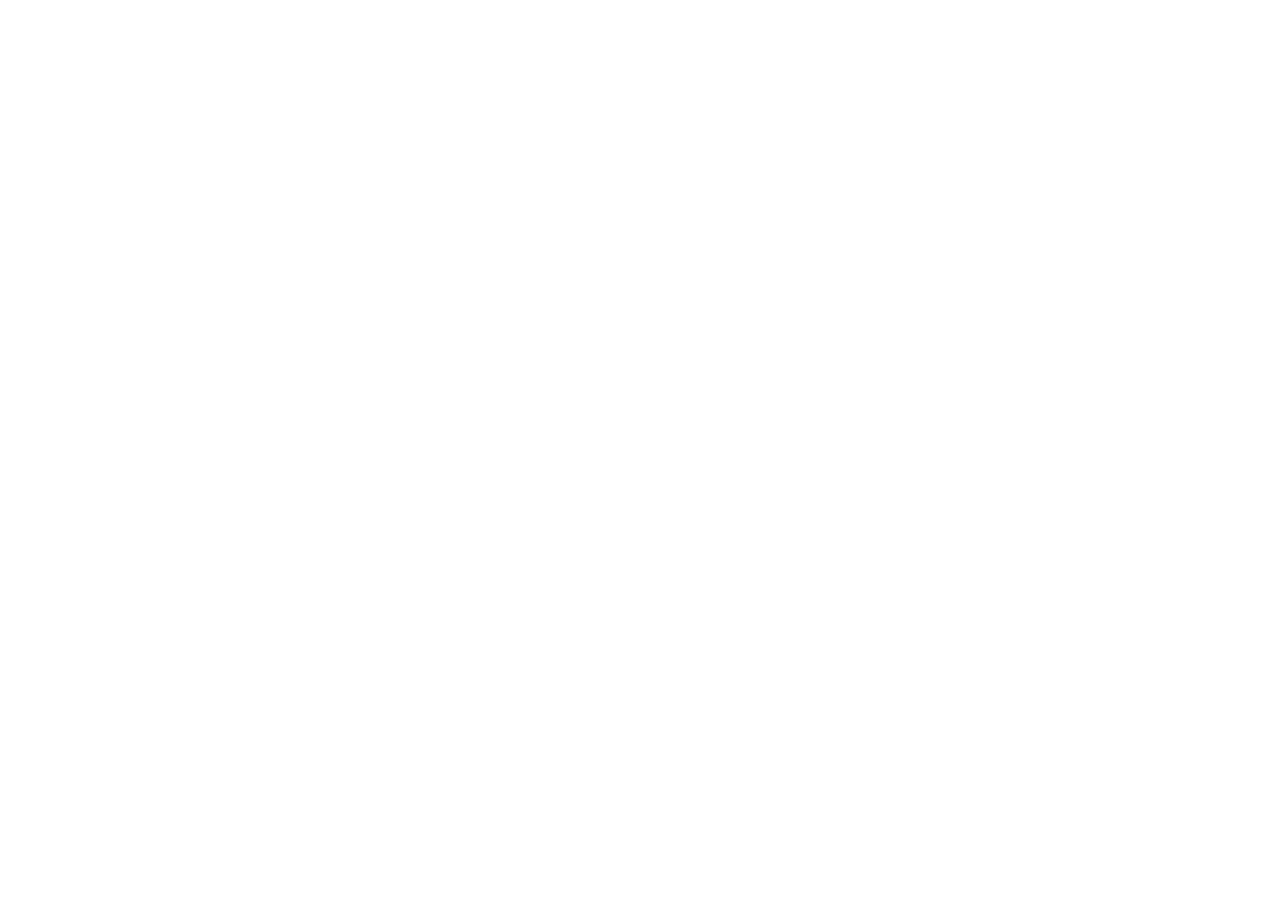
==== index.html @ 025956c4 "Update index.html" ====
<!DOCTYPE html>
<html lang="en">
<head>
    <meta charset="UTF-8">
    <meta name="viewport" content="width=device-width, initial-scale=1.0">
    <title>Book Title</title>
    <link rel="stylesheet" href="styles.css">
</head>
<body>
    <div class="container">
        <div class="sidebar">
            <!-- Chapter Index -->
        </div>
        <div class="content">
            <!-- Individual Chapter Content -->
        </div>
        <div class="toc">
            <!-- Table of Contents -->
        </div>
    </div>
    <script src="scripts.js"></script>
</body>
</html>
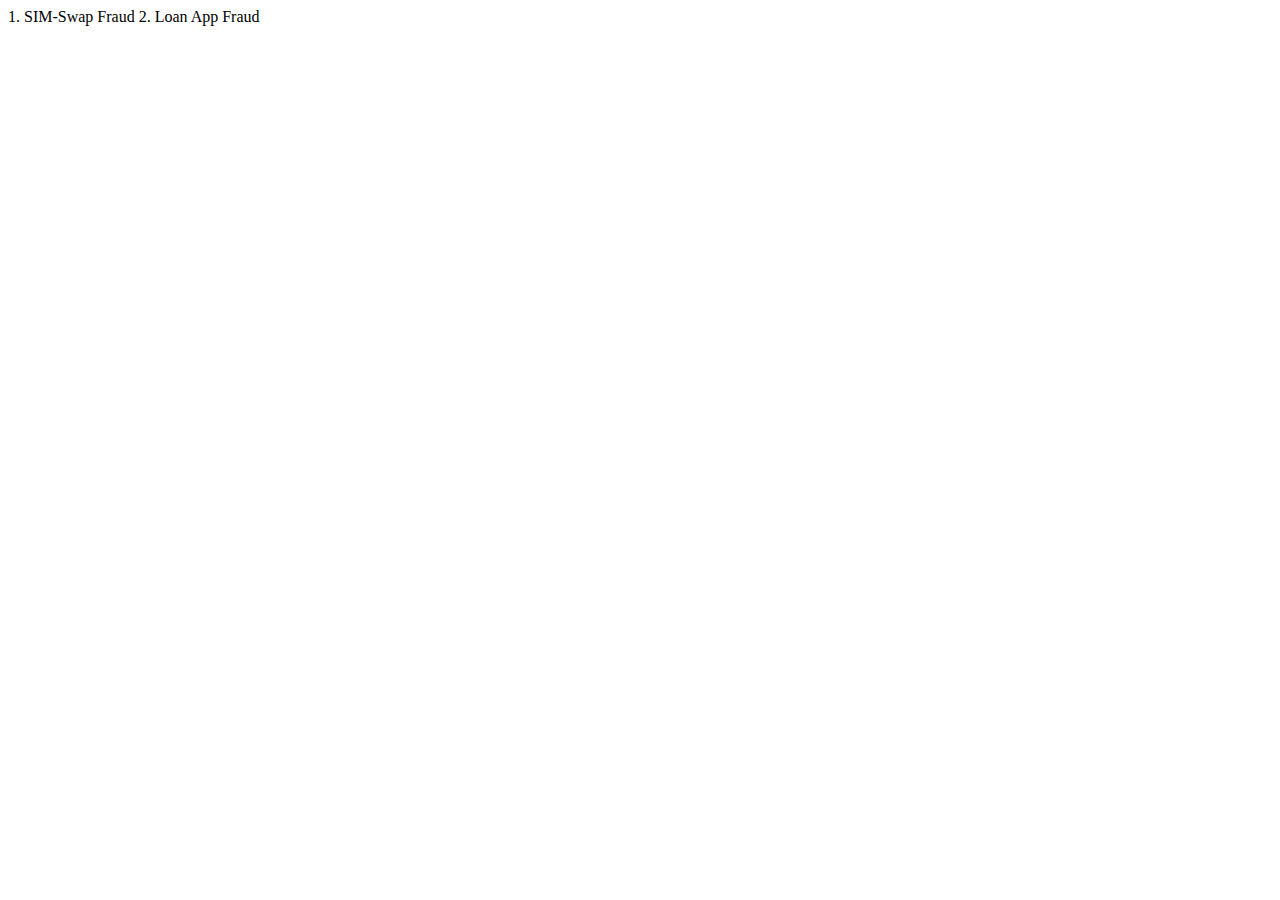
==== commit 017eb0c4: "Update index.html" ====
--- a/index.html
+++ b/index.html
@@ -3,13 +3,15 @@
 <head>
     <meta charset="UTF-8">
     <meta name="viewport" content="width=device-width, initial-scale=1.0">
-    <title>Book Title</title>
+    <title>Financial Fraud</title>
     <link rel="stylesheet" href="styles.css">
 </head>
 <body>
     <div class="container">
         <div class="sidebar">
-            <!-- Chapter Index -->
+            1. SIM-Swap Fraud
+            2. Loan App Fraud
+            
         </div>
         <div class="content">
             <!-- Individual Chapter Content -->
--- a/styles.css
+++ b/styles.css
@@ -0,0 +1,21 @@
+/* Add styles for layout */
+.container {
+    display: flex;
+    justify-content: space-between;
+    align-items: flex-start;
+}
+
+.sidebar {
+    flex: 0 0 20%; /* Adjust the width as needed */
+    /* Add styles for chapter index */
+}
+
+.content {
+    flex: 0 0 60%; /* Adjust the width as needed */
+    /* Add styles for individual chapter content */
+}
+
+.toc {
+    flex: 0 0 20%; /* Adjust the width as needed */
+    /* Add styles for table of contents */
+}
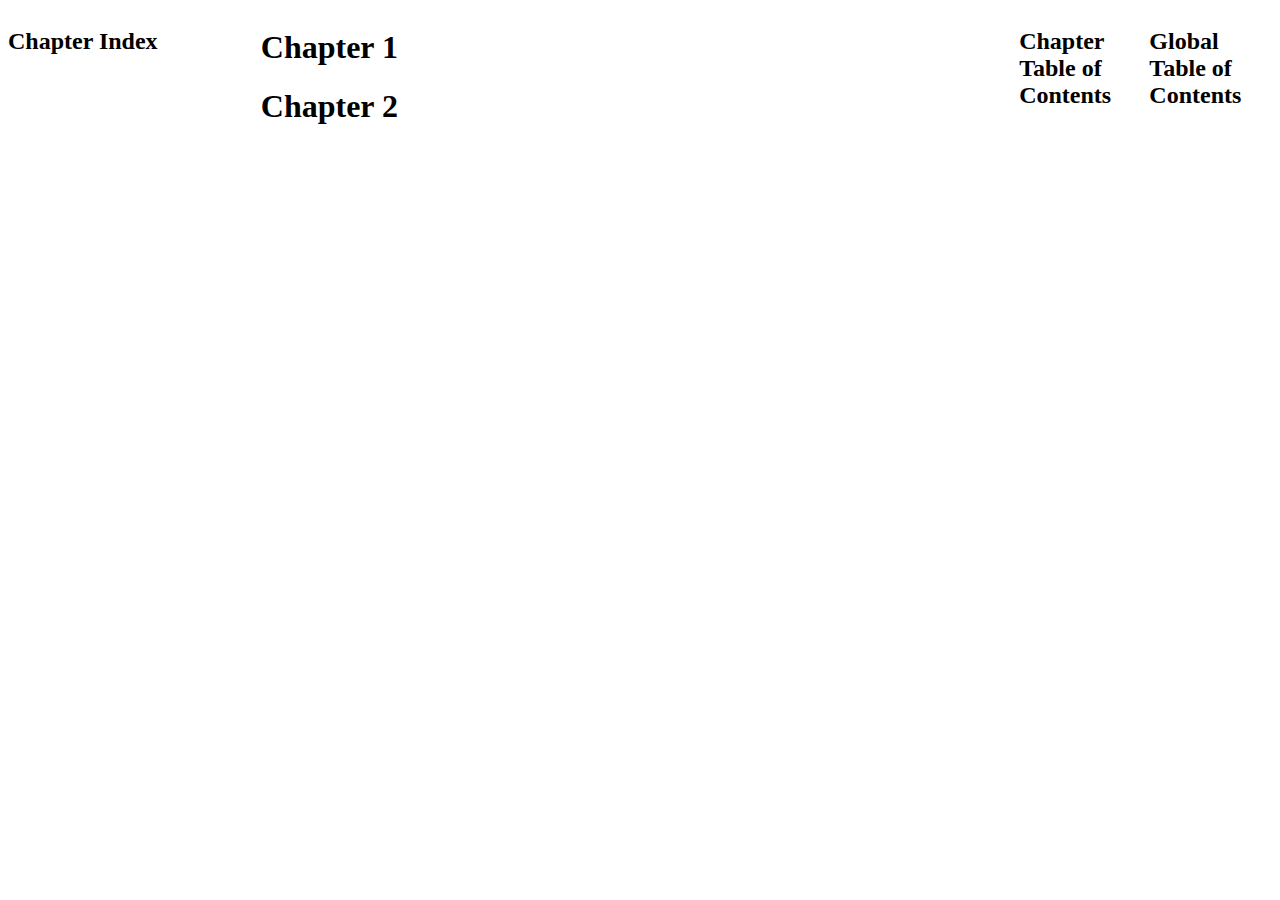
==== commit fb4f9470: "Update index.html" ====
--- a/index.html
+++ b/index.html
@@ -9,15 +9,32 @@
 <body>
     <div class="container">
         <div class="sidebar">
-            1. SIM-Swap Fraud
-            2. Loan App Fraud
-            
+            <h2>Chapter Index</h2>
+            <!-- Chapter links here -->
         </div>
         <div class="content">
-            <!-- Individual Chapter Content -->
+            <div id="chapter1">
+                <h1>Chapter 1</h1>
+                <!-- Content of Chapter 1 -->
+            </div>
+            <div id="chapter2">
+                <h1>Chapter 2</h1>
+                <!-- Content of Chapter 2 -->
+            </div>
+            <!-- Add more chapters as needed -->
         </div>
-        <div class="toc">
-            <!-- Table of Contents -->
+        <!-- Right top sidebar for individual chapter TOC -->
+        <div class="sidebar-right-top">
+            <h2>Chapter Table of Contents</h2>
+            <!-- Placeholder for dynamically generated TOC -->
+            <div class="toc" id="toc_chapter">
+                <!-- TOC will be dynamically inserted here -->
+            </div>
+        </div>
+        <!-- Right sidebar for global TOC (optional) -->
+        <div class="sidebar-right">
+            <h2>Global Table of Contents</h2>
+            <!-- Global TOC links here -->
         </div>
     </div>
     <script src="scripts.js"></script>
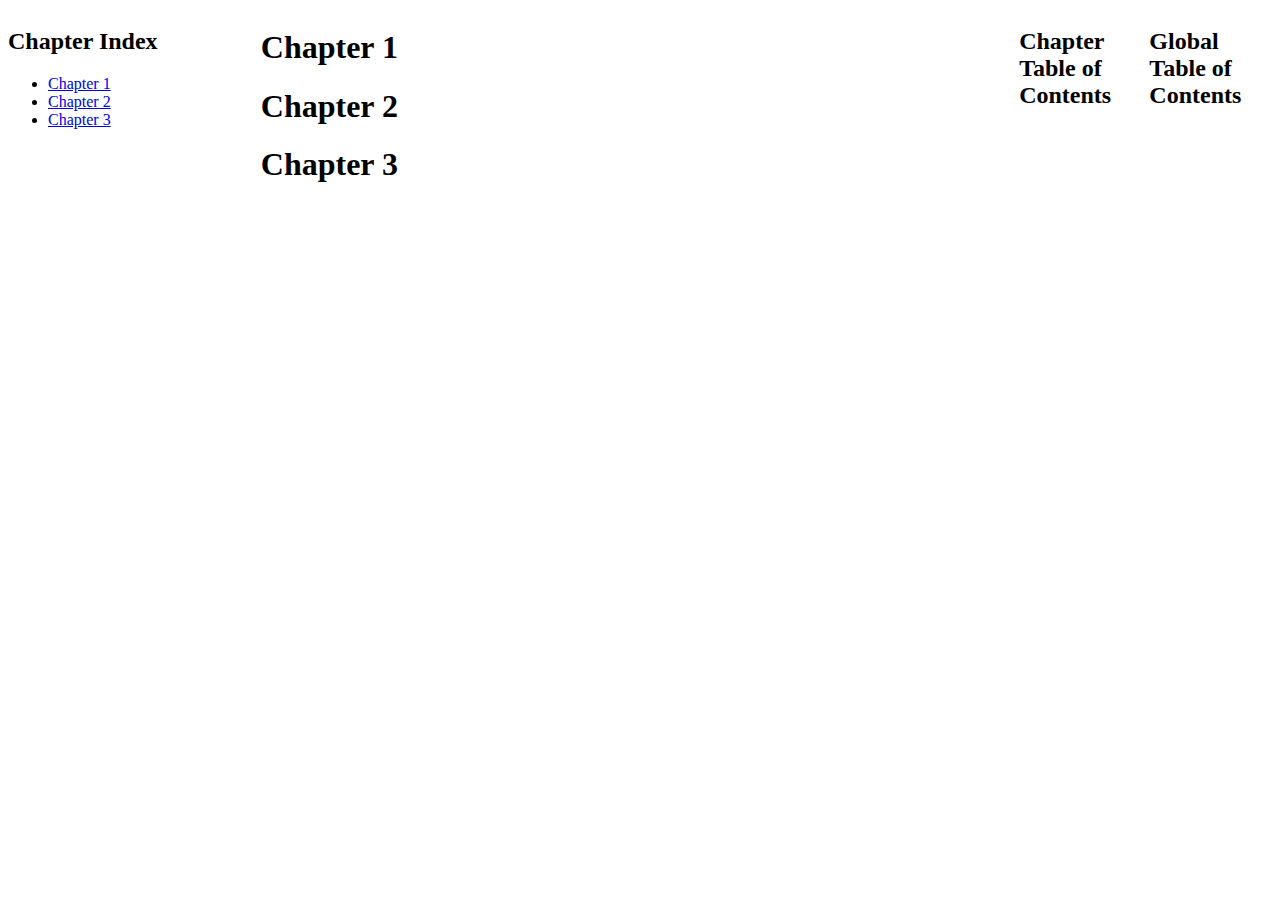
==== commit 07105675: "chapter index" ====
--- a/index.html
+++ b/index.html
@@ -3,14 +3,18 @@
 <head>
     <meta charset="UTF-8">
     <meta name="viewport" content="width=device-width, initial-scale=1.0">
-    <title>Financial Fraud</title>
+    <title>My Book</title>
     <link rel="stylesheet" href="styles.css">
 </head>
 <body>
     <div class="container">
         <div class="sidebar">
             <h2>Chapter Index</h2>
-            <!-- Chapter links here -->
+            <ul>
+                <li><a href="#chapter1">Chapter 1</a></li>
+                <li><a href="#chapter2">Chapter 2</a></li>
+                <li><a href="#chapter3">Chapter 3</a></li>
+            </ul>
         </div>
         <div class="content">
             <div id="chapter1">
@@ -21,22 +25,37 @@
                 <h1>Chapter 2</h1>
                 <!-- Content of Chapter 2 -->
             </div>
-            <!-- Add more chapters as needed -->
+            <div id="chapter3">
+                <h1>Chapter 3</h1>
+                <!-- Content of Chapter 3 -->
+            </div>
         </div>
-        <!-- Right top sidebar for individual chapter TOC -->
-        <div class="sidebar-right-top">
+        <div class="sidebar-right-top" id="sidebar-right-top">
             <h2>Chapter Table of Contents</h2>
             <!-- Placeholder for dynamically generated TOC -->
-            <div class="toc" id="toc_chapter">
-                <!-- TOC will be dynamically inserted here -->
-            </div>
         </div>
-        <!-- Right sidebar for global TOC (optional) -->
         <div class="sidebar-right">
             <h2>Global Table of Contents</h2>
             <!-- Global TOC links here -->
         </div>
     </div>
-    <script src="scripts.js"></script>
+    <script>
+        // Function to load TOC for a chapter
+        function loadChapterTOC(chapterNumber) {
+            // Load the HTML content of the corresponding chapter's TOC
+            var xhr = new XMLHttpRequest();
+            xhr.open("GET", "chapter" + chapterNumber + ".html", true);
+            xhr.onreadystatechange = function () {
+                if (xhr.readyState === 4 && xhr.status === 200) {
+                    // Replace the placeholder with the loaded TOC
+                    document.getElementById("sidebar-right-top").innerHTML = xhr.responseText;
+                }
+            };
+            xhr.send();
+        }
+
+        // Load TOC for Chapter 1 by default
+        loadChapterTOC(1);
+    </script>
 </body>
 </html>
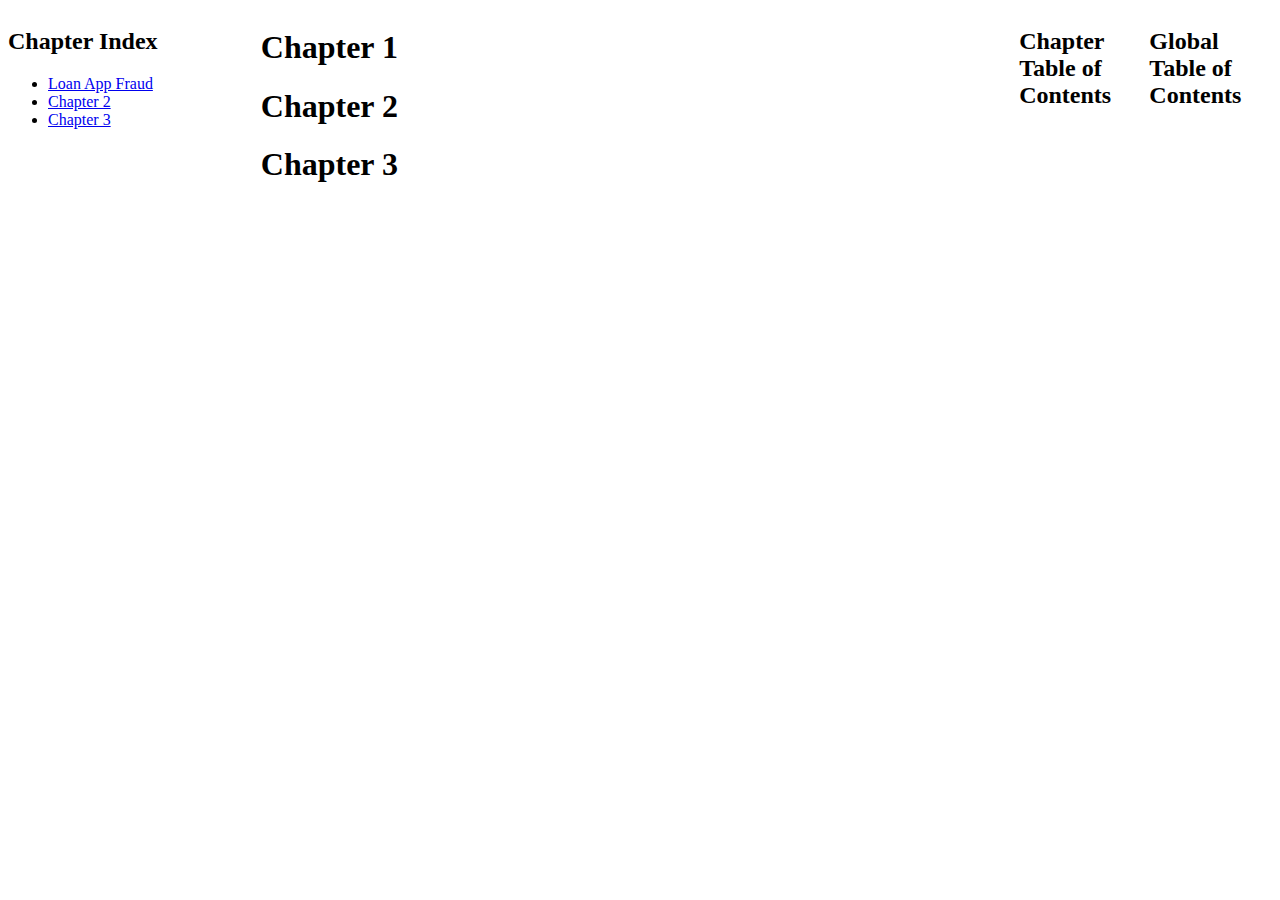
==== commit 6ae346b5: "Update index.html" ====
--- a/index.html
+++ b/index.html
@@ -3,7 +3,7 @@
 <head>
     <meta charset="UTF-8">
     <meta name="viewport" content="width=device-width, initial-scale=1.0">
-    <title>My Book</title>
+    <title>Financial Fraud</title>
     <link rel="stylesheet" href="styles.css">
 </head>
 <body>
@@ -11,13 +11,13 @@
         <div class="sidebar">
             <h2>Chapter Index</h2>
             <ul>
-                <li><a href="#chapter1">Chapter 1</a></li>
+                <li><a href="Loan_app_fraud.html">Loan App Fraud</a></li>
                 <li><a href="#chapter2">Chapter 2</a></li>
                 <li><a href="#chapter3">Chapter 3</a></li>
             </ul>
         </div>
         <div class="content">
-            <div id="chapter1">
+            <div id="Loan_app_fraud">
                 <h1>Chapter 1</h1>
                 <!-- Content of Chapter 1 -->
             </div>
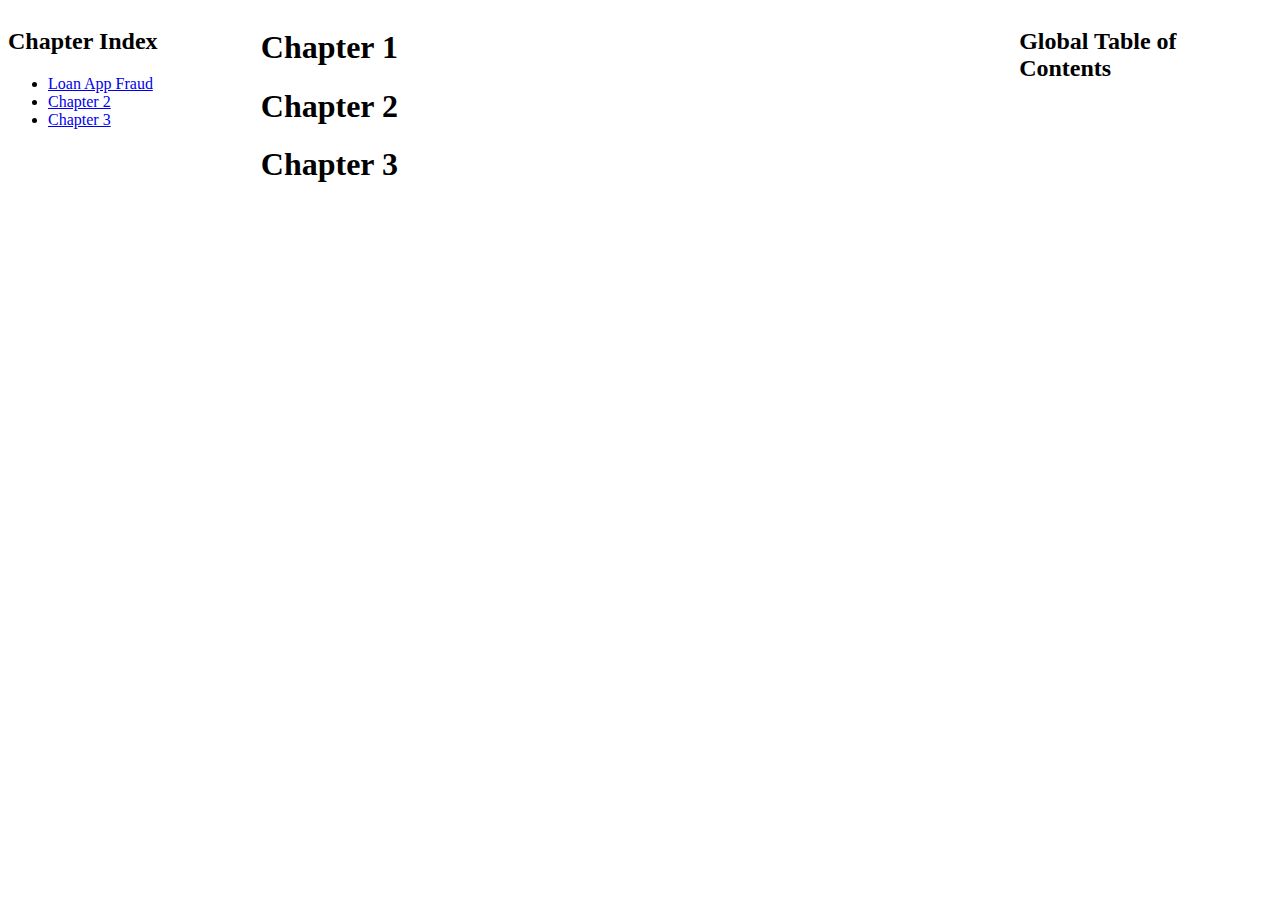
==== commit 0398083e: "Update index.html" ====
--- a/index.html
+++ b/index.html
@@ -11,13 +11,13 @@
         <div class="sidebar">
             <h2>Chapter Index</h2>
             <ul>
-                <li><a href="Loan_app_fraud.html">Loan App Fraud</a></li>
+                <li><a href="chapter1.html">Loan App Fraud</a></li>
                 <li><a href="#chapter2">Chapter 2</a></li>
                 <li><a href="#chapter3">Chapter 3</a></li>
             </ul>
         </div>
         <div class="content">
-            <div id="Loan_app_fraud">
+            <div id="chcapter1">
                 <h1>Chapter 1</h1>
                 <!-- Content of Chapter 1 -->
             </div>
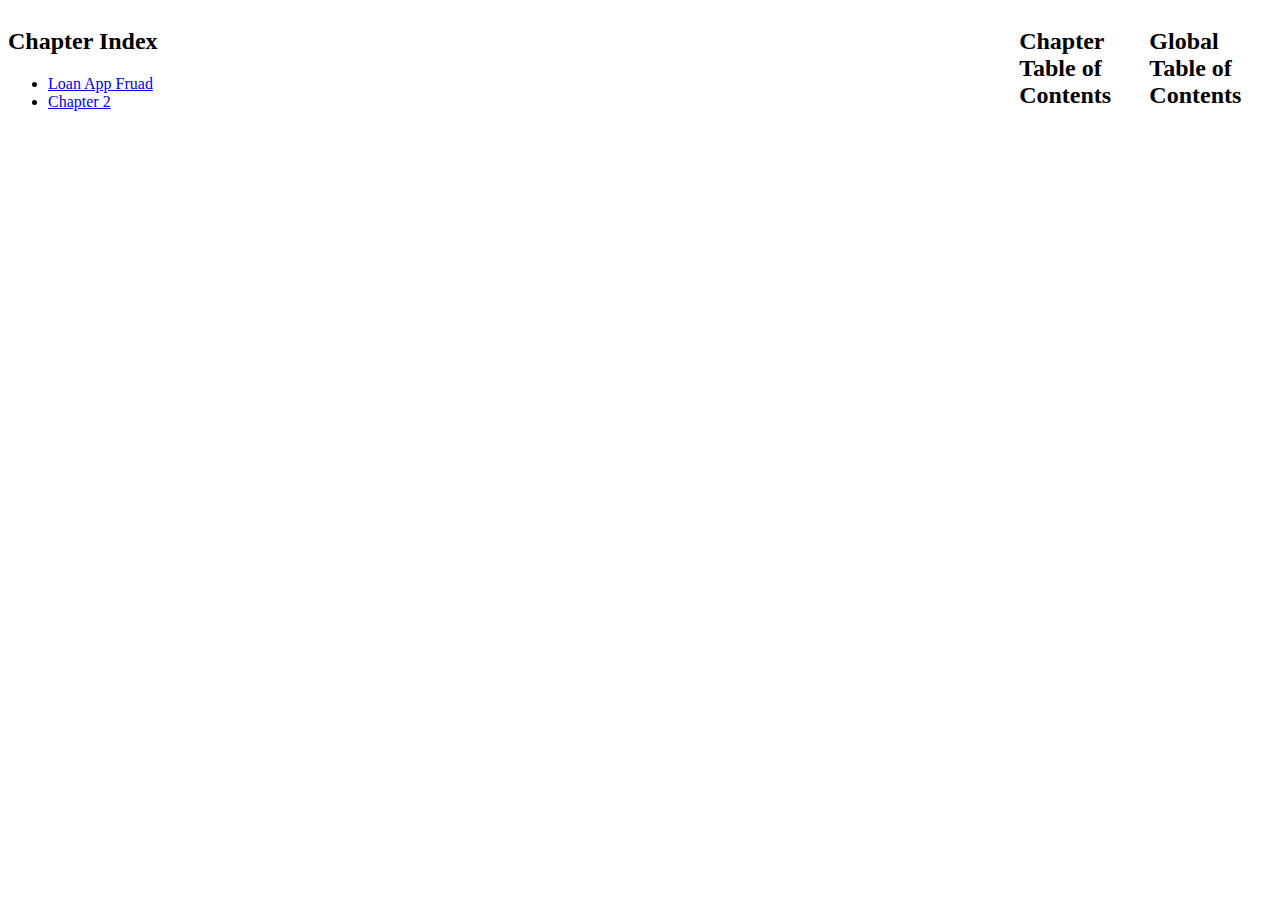
==== commit e095b72f: "Update index.html" ====
--- a/index.html
+++ b/index.html
@@ -3,7 +3,7 @@
 <head>
     <meta charset="UTF-8">
     <meta name="viewport" content="width=device-width, initial-scale=1.0">
-    <title>Financial Fraud</title>
+    <title>My Book</title>
     <link rel="stylesheet" href="styles.css">
 </head>
 <body>
@@ -11,51 +11,26 @@
         <div class="sidebar">
             <h2>Chapter Index</h2>
             <ul>
-                <li><a href="chapter1.html">Loan App Fraud</a></li>
-                <li><a href="#chapter2">Chapter 2</a></li>
-                <li><a href="#chapter3">Chapter 3</a></li>
+                <li><a href="chapter1.html">Loan App Fruad</a></li>
+                <li><a href="chapter2.html">Chapter 2</a></li>
+                <!-- Add more chapter links as needed -->
             </ul>
         </div>
         <div class="content">
-            <div id="chcapter1">
-                <h1>Chapter 1</h1>
-                <!-- Content of Chapter 1 -->
-            </div>
-            <div id="chapter2">
-                <h1>Chapter 2</h1>
-                <!-- Content of Chapter 2 -->
-            </div>
-            <div id="chapter3">
-                <h1>Chapter 3</h1>
-                <!-- Content of Chapter 3 -->
-            </div>
+            <!-- Content of individual chapters will be loaded dynamically here -->
         </div>
-        <div class="sidebar-right-top" id="sidebar-right-top">
+        <div class="sidebar-right-top">
             <h2>Chapter Table of Contents</h2>
             <!-- Placeholder for dynamically generated TOC -->
+            <div class="toc" id="toc_chapter">
+                <!-- TOC will be dynamically inserted here -->
+            </div>
         </div>
         <div class="sidebar-right">
             <h2>Global Table of Contents</h2>
             <!-- Global TOC links here -->
         </div>
     </div>
-    <script>
-        // Function to load TOC for a chapter
-        function loadChapterTOC(chapterNumber) {
-            // Load the HTML content of the corresponding chapter's TOC
-            var xhr = new XMLHttpRequest();
-            xhr.open("GET", "chapter" + chapterNumber + ".html", true);
-            xhr.onreadystatechange = function () {
-                if (xhr.readyState === 4 && xhr.status === 200) {
-                    // Replace the placeholder with the loaded TOC
-                    document.getElementById("sidebar-right-top").innerHTML = xhr.responseText;
-                }
-            };
-            xhr.send();
-        }
-
-        // Load TOC for Chapter 1 by default
-        loadChapterTOC(1);
-    </script>
+    <script src="scripts.js"></script>
 </body>
 </html>
